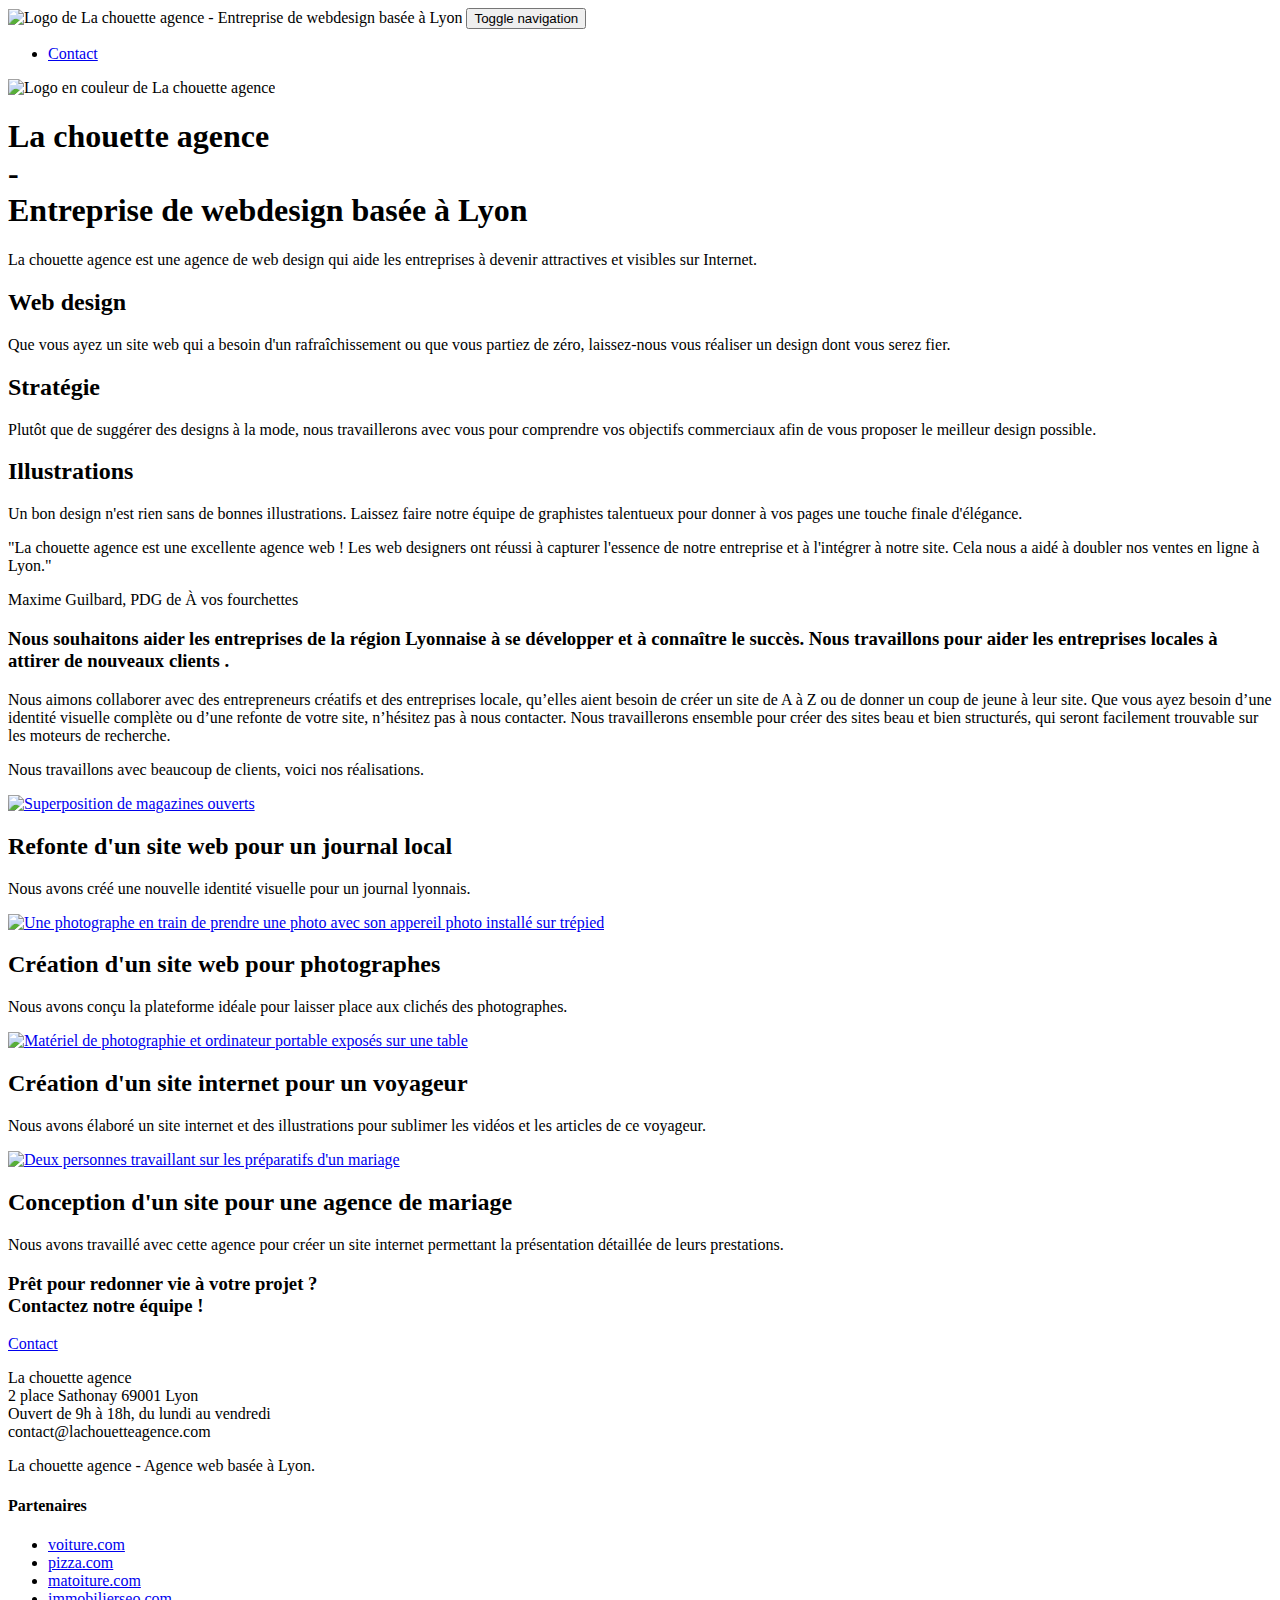
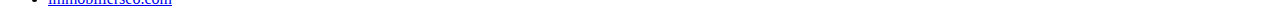
==== index.html @ 9a91918e "commit balise meta google search console" ====
<!doctype html>
<html lang="fr">
	<head>
		<meta charset="utf-8">
		<meta name="description" content="La chouette agence, entreprise de web design basée à Lyon, vous aide à devenir attractif et visible sur Internet.">
		<meta name="viewport" content="width=device-width, initial-scale=1.0, viewport-fit=cover">
		<meta name="robots" content="index, follow">
		<meta name="google-site-verification" content="Bdpv99_Yb7clHQG7iYOgF0W1IyKUUK-ChWYoARBcGQg" />
		<link rel="shortcut icon" type="image/png" href="favicon.jpg">
		
		<link rel="stylesheet" type="text/css" href="./css/bootstrap.css">
		<link rel="stylesheet" type="text/css" href="style.css">
		<link rel="stylesheet" type="text/css" href="./css/font-awesome.css">
		<link rel="stylesheet" type="text/css" href="./css/et-line.css">
		
		
		<script src="./js/jquery-2.1.0.js"></script>
		<script src="./js/bootstrap.js"></script>
		<script src="./js/blocs.js"></script>
		<script src="./js/jquery.touchSwipe.js" defer></script>
		<script src="./js/gmaps.js"></script>

		<title>La chouette agence - Entreprise de webdesign basée à Lyon</title>
	</head>

	<body>
		<!-- Principal conteneur -->
		<main class="page-container">
			<header class="bloc bgc-white l-bloc " id="bloc-0">
				<div class="container bloc-sm">
					<nav class="navbar row">
						<div class="navbar-header">
							<img src="img/la-chouette-agence.png" alt="Logo de La chouette agence - Entreprise de webdesign basée à Lyon"/>
							<button id="nav-toggle" type="button" class="ui-navbar-toggle navbar-toggle" data-toggle="collapse" data-target=".navbar-1">
								<span class="sr-only">Toggle navigation</span><span class="icon-bar"></span><span class="icon-bar"></span><span class="icon-bar"></span>
							</button>
						</div>
						<div class="collapse navbar-collapse navbar-1 special-dropdown-nav">
							<ul class="site-navigation nav navbar-nav">
								<li><a href="contact.html">Contact</a></li>
							</ul>
						</div>
					</nav>
				</div>
			</header>

			<!-- bloc-1-presentation -->
			<section class="bloc bgc-dark-slate-blue bg-banniere d-bloc bg-t-edge bloc-bg-texture texture-paper b-parallax" id="bloc-1-hero">
				<div class="container bloc-lg">
					<div class="row tight-width-whitespace">
						<div class="col-sm-12">
							<img src="img/logo.png" class="center-block image-resize-mode" alt="Logo en couleur de La chouette agence" />
							<h1 class="text-center hero-bloc-text tc-white">La chouette agence<br>-<br>Entreprise de webdesign basée à Lyon</h1>
						</div>
					</div>
				</div>
			</section>

			<!-- bloc-2-services -->
			<section class="bloc bgc-white l-bloc" id="bloc-2-services">
				<div class="container bloc-md">
					<div class="row">
						<div class="col-sm-12 text-center">
							<p>La chouette agence est une agence de web design qui aide les entreprises à devenir attractives et visibles sur Internet.</p>
						</div>
					</div>
					<div class="row voffset-lg med-width-whitespace">
						<div class="col-sm-4">
							<div class="text-center">
								<span class="et-icon-browser sm-shadow icon-dark-slate-blue icons icon-lg"></span>
							</div>
							<h2 class="mg-md text-center">Web design</h2>
							<p class="text-center ">Que vous ayez un site web qui a besoin d'un rafraîchissement ou que vous partiez de zéro, laissez-nous vous réaliser un design dont vous serez fier.</p>
						</div>
						<div class="col-sm-4">
							<div class="text-center">
								<span class="et-icon-presentation sm-shadow icon-dark-slate-blue icons icon-lg"></span>
							</div>
							<h2 class="mg-md text-center">Stratégie</h2>
							<p class="text-center ">Plutôt que de suggérer des designs à la mode, nous travaillerons avec vous pour comprendre vos objectifs commerciaux afin de vous proposer le meilleur design possible.</p>
						</div>
						<div class="col-sm-4">
							<div class="text-center">
								<span class="et-icon-edit sm-shadow icon-dark-slate-blue icons icon-lg"></span>
							</div>
							<h2 class="mg-md text-center">Illustrations</h2>
							<p class="text-center ">Un bon design n'est rien sans de bonnes illustrations. Laissez faire notre équipe de graphistes talentueux pour donner à vos pages une touche finale d'élégance.</p>
						</div>
					</div>
					<div class="row voffset-lg voffset">
						<div class="col-xs-12 col-md-8 col-md-offset-2 text-center">
							<p class="citation">"La chouette agence est une excellente agence web ! Les web designers ont réussi à capturer l'essence de notre entreprise et à l'intégrer à notre site. Cela nous a aidé à doubler nos ventes en ligne à Lyon."</p>
							<p>Maxime Guilbard, PDG de À vos fourchettes</p>
						</div>
					</div>
				</div>
			</section>

			<!-- bloc-3-what-i-do -->
			<section class="bloc tc-white bgc-atomic-tangerine bg-presentation d-bloc bloc-bg-texture texture-paper b-parallax" id="bloc-3-what-i-do">
				<div class="container bloc-lg">
					<div class="row tight-width-whitespace black-background">
						<div class="col-sm-12">
							<h3 class="mg-md text-center tc-white">Nous souhaitons aider les entreprises de la région Lyonnaise à se développer et à connaître le succès. Nous travaillons pour aider les entreprises locales à attirer de nouveaux clients .</h3>
							<p class="text-center white">Nous aimons collaborer avec des entrepreneurs créatifs et des entreprises locale, qu’elles aient besoin de créer un site de A à Z ou de donner un coup de jeune à leur site. Que vous ayez besoin d’une identité visuelle complète ou d’une refonte de votre site, n’hésitez pas à nous contacter. Nous travaillerons ensemble pour créer des sites beau et bien structurés, qui seront facilement trouvable sur les moteurs de recherche.</p>
						</div>
					</div>
				</div>
			</section>

			<!-- bloc-4-portfolio -->
			<section class="bloc bgc-white bg-lines-h2-bg bg-repeat l-bloc" id="bloc-4-portfolio">
				<div class="container bloc-lg">
					<div class="row">
						<div class="col-sm-12 text-center">
							<p>Nous travaillons avec beaucoup de clients, voici nos réalisations.</p>
						</div>
					</div>
					<div class="row tight-width-whitespace portfolio-row">
						<div class="col-sm-6">
							<a href="#" data-lightbox="img/1.jpg" data-gallery-id="gallery-1" data-caption="Refonte d'un site web pour un journal local" data-frame="snapshot-lb"><img src="img/1.jpg" class="img-responsive portfolio-thumb" alt="Superposition de magazines ouverts"/></a>
							<h2 class="mg-md text-center">Refonte d'un site web pour un journal local</h2>
							<p class="text-center">
								Nous avons créé une nouvelle identité visuelle pour un journal lyonnais.
							</p>
						</div>
						<div class="col-sm-6">
							<a href="#" data-lightbox="img/2.jpg" data-gallery-id="gallery-1" data-caption="Création d'un site web pour photographes" data-frame="snapshot-lb"><img src="img/2.jpg" class="img-responsive portfolio-thumb" alt="Une photographe en train de prendre une photo avec son appereil photo installé sur trépied"/></a>
							<h2 class="mg-md text-center">Création d'un site web pour photographes</h2>
							<p class="text-center">
								Nous avons conçu la plateforme idéale pour laisser place aux clichés des photographes.
							</p>
						</div>
					</div>
					<div class="row tight-width-whitespace portfolio-row">
						<div class="col-sm-6">
							<a href="#" data-lightbox="img/3.bmp" data-gallery-id="gallery-1" data-caption="Création d'un site internet pour un voyageur" data-frame="snapshot-lb"><img src="img/3.bmp" class="img-responsive portfolio-thumb" alt="Matériel de photographie et ordinateur portable exposés sur une table"/></a>
							<h2 class="mg-md text-center">Création d'un site internet pour un voyageur</h2>
							<p class="text-center">
								Nous avons élaboré un site internet et des illustrations pour sublimer les vidéos et les articles de ce voyageur.
							</p>
						</div>
						<div class="col-sm-6">
							<a href="#" data-lightbox="img/4.bmp" data-gallery-id="gallery-1" data-caption="Conception d'un site pour une agence de mariage" data-frame="snapshot-lb"><img src="img/4.bmp" class="img-responsive portfolio-thumb" alt="Deux personnes travaillant sur les préparatifs d'un mariage"/></a>
							<h2 class="mg-md text-center">Conception d'un site pour une agence de mariage</h2>
							<p class="text-center">
								Nous avons travaillé avec cette agence pour créer un site internet permettant la présentation détaillée de leurs prestations.
							</p>
						</div>
					</div>
				</div>
			</section>

			<!-- bloc-5-cta -->
			<section class="bloc bgc-dark-slate-blue bg-banniere d-bloc bloc-bg-texture texture-paper" id="bloc-5-cta">
				<div class="container bloc-lg">
					<div class="row">
						<h3 class="mg-md text-center tc-white">Prêt pour redonner vie à votre projet ?<br>Contactez notre équipe !</h3>
						<div class="col-sm-12 text-center">
							<a href="contact.html" class="btn btn-atomic-tangerine btn-clean btn-rd btn-lg cta-hero">Contact</a>
						</div>
					</div>
					<p class="adress mg-md text-center tc-white">La chouette agence<br>2 place Sathonay 69001 Lyon<br>Ouvert de 9h à 18h, du lundi au vendredi<br>contact@lachouetteagence.com</p>
				</div>
			</section>

			<!-- ScrollToTop Button -->
			<a class="bloc-button btn btn-d scrollToTop" onclick="scrollToTarget('1')"><span class="fa fa-chevron-up"></span></a>

			<!-- Footer - bloc-8 -->
			<footer class="bloc bgc-atomic-tangerine d-bloc" id="bloc-8">
				<div class="container bloc-sm">
					<div class="row">
						<div class="col-sm-12">
							<p class="text-center black">La chouette agence - Agence web basée à Lyon.<br></p>
							<div class="row row-no-gutters social">
								<div class="col-sm-3">
									<div class="text-center">
										<a class="social" href="https://twitter.com/" aria-label="Twitter"><span class="fa fa-twitter icon-md"></span></a>
									</div>
								</div>
								<div class="col-sm-3">
									<div class="text-center">
										<a class="social" href="https://fr-fr.facebook.com/" aria-label="Facebook"><span class="fa fa-facebook icon-md"></span></a>
									</div>
								</div>
								<div class="col-sm-3">
									<div class="text-center">
										<a class="social" href="https://dribbble.com/" aria-label="Dribbble"><span class="fa fa-dribbble icon-md"></span></a>
									</div>
								</div>
								<div class="col-sm-3">
									<div class="text-center">
										<a class="social" href="https://www.instagram.com/" aria-label="Instagram"><span class="fa fa-instagram icon-md"></span></a>
									</div>
								</div>
							</div>
						</div>		
					</div>
				</div>
				<div class="partner__list">
					<h4 class="partner__title">Partenaires</h4>
					<ul class="partner">
						<li class="partner__item"><a href="voiture.com">voiture.com</a></li>
						<li class="partner__item"><a href="pizza.com">pizza.com</a></li>
						<li class="partner__item"><a href="matoiture.com">matoiture.com</a></li>
						<li class="partner__item"><a href="immobilierseo.com">immobilierseo.com</a></li>
					</ul>		
				</div>
			</footer>
		</main>
	</body>
</html>
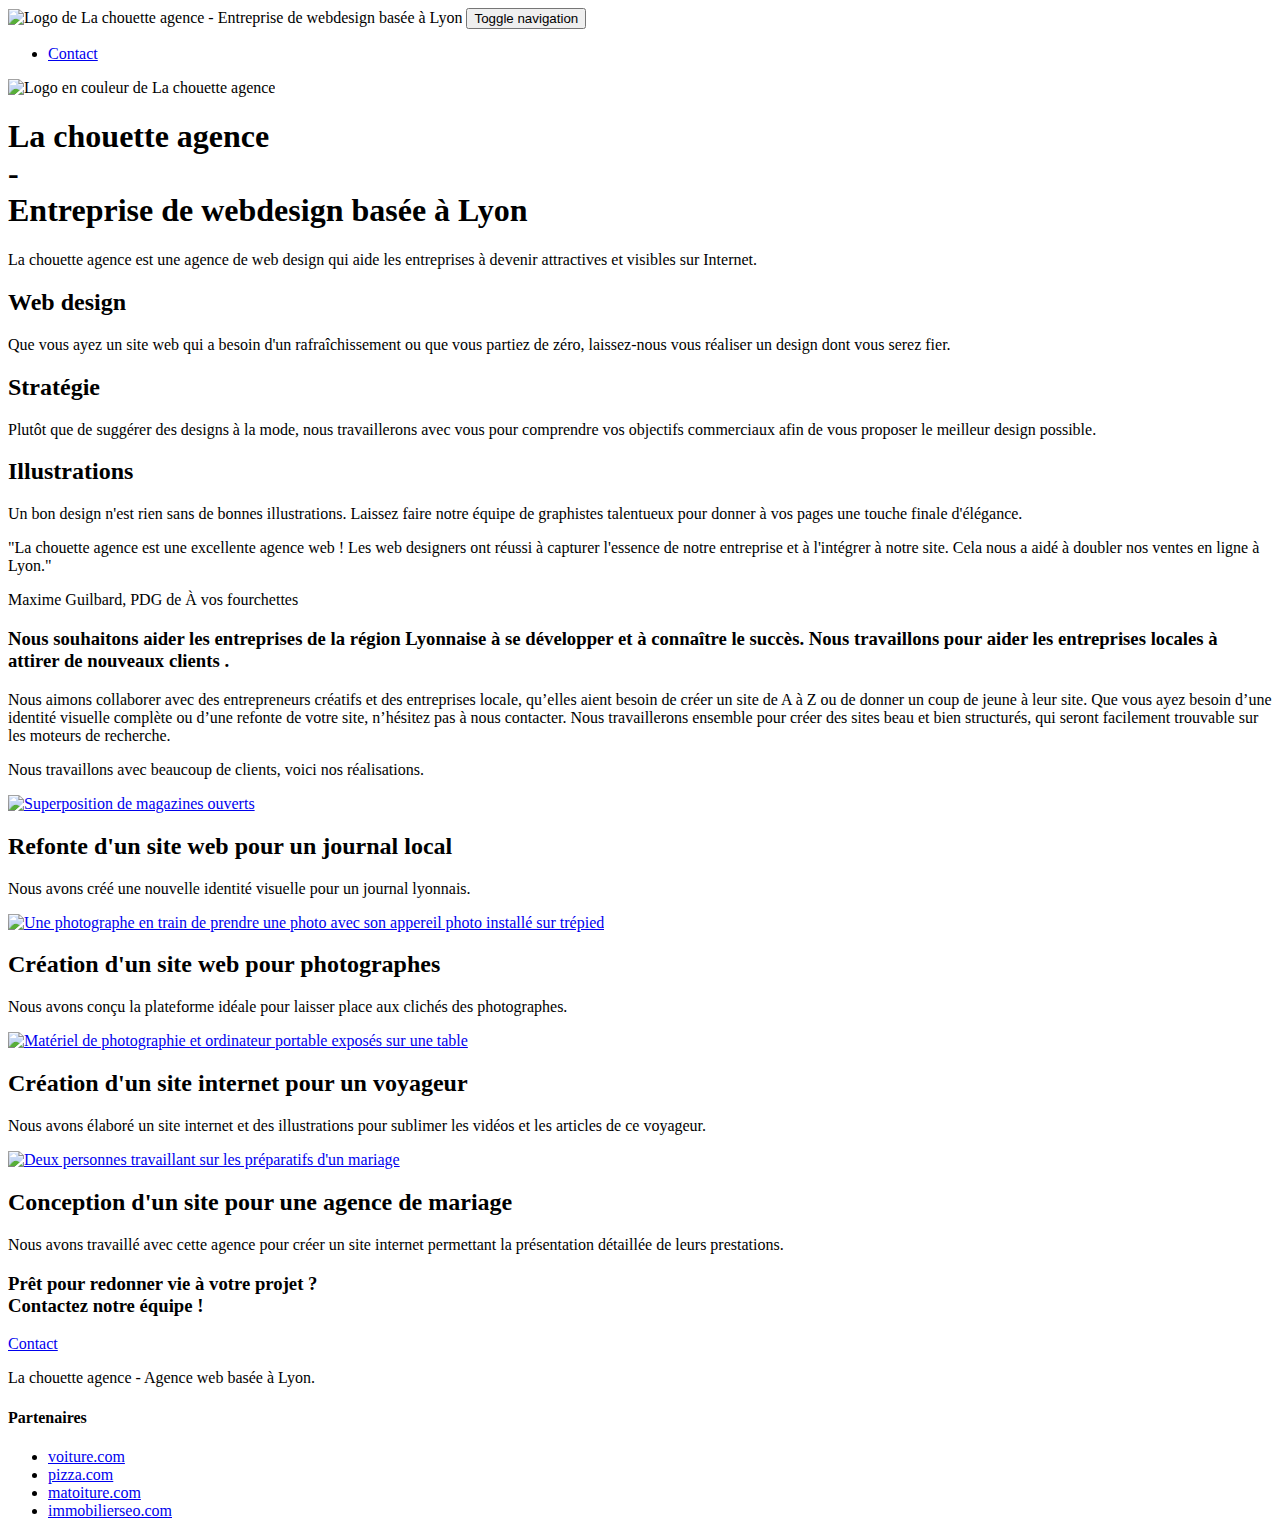
==== commit 8c3bf903: "commit add google analytics" ====
--- a/index.html
+++ b/index.html
@@ -13,12 +13,21 @@
 		<link rel="stylesheet" type="text/css" href="./css/font-awesome.css">
 		<link rel="stylesheet" type="text/css" href="./css/et-line.css">
 		
-		
-		<script src="./js/jquery-2.1.0.js"></script>
-		<script src="./js/bootstrap.js"></script>
-		<script src="./js/blocs.js"></script>
+		<!-- Global site tag (gtag.js) - Google Analytics -->
+		<script async src="https://www.googletagmanager.com/gtag/js?id=G-BSW160SHPN"></script>
+		<script>
+		window.dataLayer = window.dataLayer || [];
+		function gtag(){dataLayer.push(arguments);}
+		gtag('js', new Date());
+
+		gtag('config', 'G-BSW160SHPN');
+		</script>
+
+		<script async src="./js/jquery-2.1.0.js"></script>
+		<script async src="./js/bootstrap.js"></script>
+		<script async src="./js/blocs.js"></script>
 		<script src="./js/jquery.touchSwipe.js" defer></script>
-		<script src="./js/gmaps.js"></script>
+		<script async src="./js/gmaps.js"></script>
 
 		<title>La chouette agence - Entreprise de webdesign basée à Lyon</title>
 	</head>
@@ -134,14 +143,14 @@
 					</div>
 					<div class="row tight-width-whitespace portfolio-row">
 						<div class="col-sm-6">
-							<a href="#" data-lightbox="img/3.bmp" data-gallery-id="gallery-1" data-caption="Création d'un site internet pour un voyageur" data-frame="snapshot-lb"><img src="img/3.bmp" class="img-responsive portfolio-thumb" alt="Matériel de photographie et ordinateur portable exposés sur une table"/></a>
+							<a href="#" data-lightbox="img/3.jpg" data-gallery-id="gallery-1" data-caption="Création d'un site internet pour un voyageur" data-frame="snapshot-lb"><img src="img/3.jpg" class="img-responsive portfolio-thumb" alt="Matériel de photographie et ordinateur portable exposés sur une table"/></a>
 							<h2 class="mg-md text-center">Création d'un site internet pour un voyageur</h2>
 							<p class="text-center">
 								Nous avons élaboré un site internet et des illustrations pour sublimer les vidéos et les articles de ce voyageur.
 							</p>
 						</div>
 						<div class="col-sm-6">
-							<a href="#" data-lightbox="img/4.bmp" data-gallery-id="gallery-1" data-caption="Conception d'un site pour une agence de mariage" data-frame="snapshot-lb"><img src="img/4.bmp" class="img-responsive portfolio-thumb" alt="Deux personnes travaillant sur les préparatifs d'un mariage"/></a>
+							<a href="#" data-lightbox="img/4.jpg" data-gallery-id="gallery-1" data-caption="Conception d'un site pour une agence de mariage" data-frame="snapshot-lb"><img src="img/4.jpg" class="img-responsive portfolio-thumb" alt="Deux personnes travaillant sur les préparatifs d'un mariage"/></a>
 							<h2 class="mg-md text-center">Conception d'un site pour une agence de mariage</h2>
 							<p class="text-center">
 								Nous avons travaillé avec cette agence pour créer un site internet permettant la présentation détaillée de leurs prestations.
@@ -160,7 +169,7 @@
 							<a href="contact.html" class="btn btn-atomic-tangerine btn-clean btn-rd btn-lg cta-hero">Contact</a>
 						</div>
 					</div>
-					<p class="adress mg-md text-center tc-white">La chouette agence<br>2 place Sathonay 69001 Lyon<br>Ouvert de 9h à 18h, du lundi au vendredi<br>contact@lachouetteagence.com</p>
+					<!-- <p class="adress mg-md text-center tc-white">La chouette agence<br>2 place Sathonay 69001 Lyon<br>Ouvert de 9h à 18h, du lundi au vendredi<br>contact@lachouetteagence.com</p> -->
 				</div>
 			</section>
 
